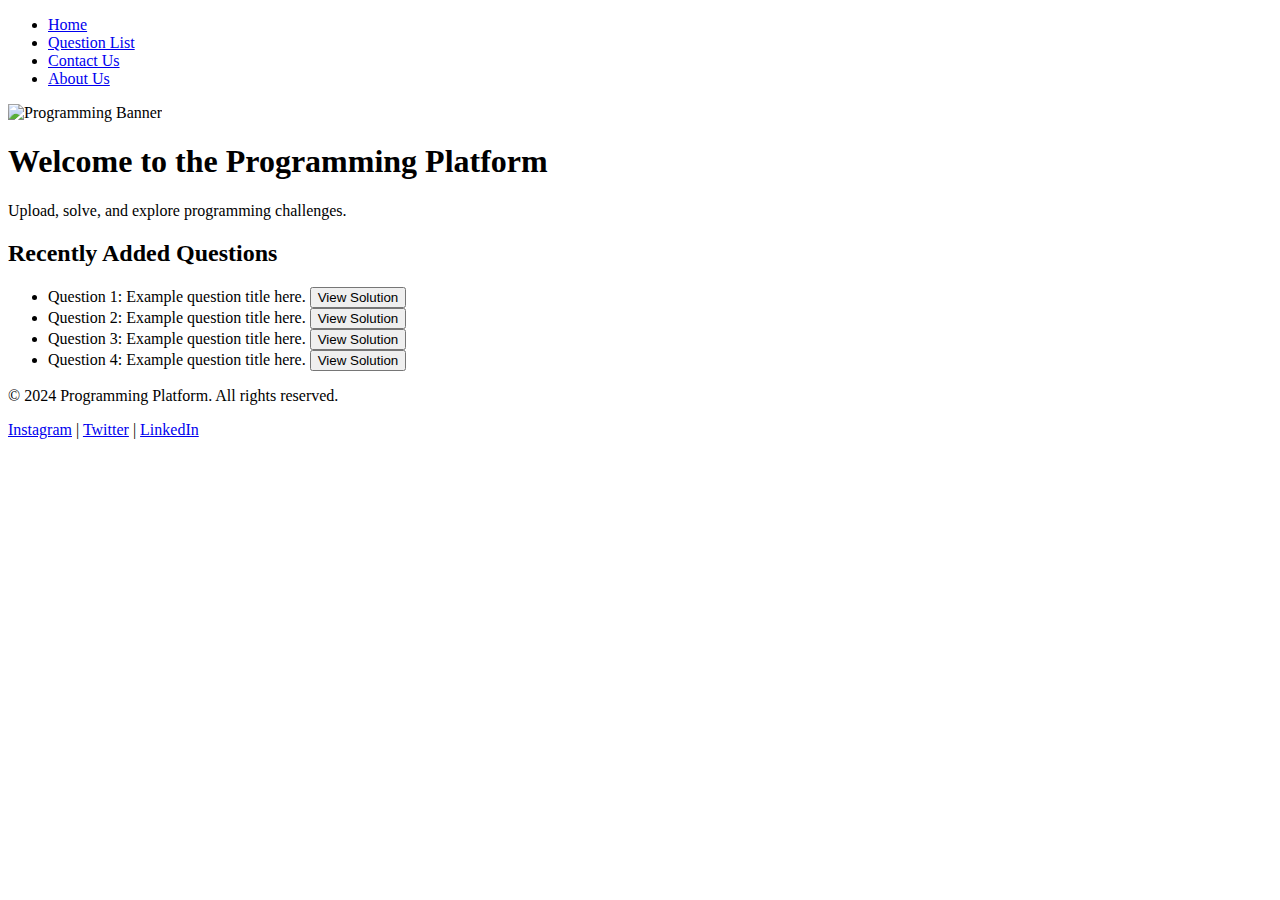
==== index.html @ e9222695 "Update index.html" ====
<!DOCTYPE html>
<html lang="en">
<head>
    <meta charset="UTF-8">
    <meta name="viewport" content="width=device-width, initial-scale=1.0">
    <title>Programming Platform</title>
    <link rel="stylesheet" href="styles.css">
</head>
<body>
    <header>
        <nav>
            <ul>
                <li><a href="index.html">Home</a></li>
                <li><a href="question-list.html">Question List</a></li>
                <li><a href="contact-us.html">Contact Us</a></li>
                <li><a href="about-us.html">About Us</a></li>
            </ul>
        </nav>
    </header>

    <main>
        <section class="banner">
            <img src="banner.jpg" alt="Programming Banner" class="banner-image">
            <h1>Welcome to the Programming Platform</h1>
            <p>Upload, solve, and explore programming challenges.</p>
        </section>

        <section class="questions">
            <h2>Recently Added Questions</h2>
            <ul class="question-list">
                <li>
                    <span>Question 1: Example question title here.</span>
                    <button class="view-solution-btn">View Solution</button>
                </li>
                <li>
                    <span>Question 2: Example question title here.</span>
                    <button class="view-solution-btn">View Solution</button>
                </li>
                <li>
                    <span>Question 3: Example question title here.</span>
                    <button class="view-solution-btn">View Solution</button>
                </li>
                <li>
                    <span>Question 4: Example question title here.</span>
                    <button class="view-solution-btn">View Solution</button>
                </li>
            </ul>
        </section>
    </main>

    <footer>
        <p>&copy; 2024 Programming Platform. All rights reserved.</p>
        <div class="social-links">
            <a href="#">Instagram</a> | <a href="#">Twitter</a> | <a href="#">LinkedIn</a>
        </div>
    </footer>

    <script src="script.js"></script>
</body>
</html>
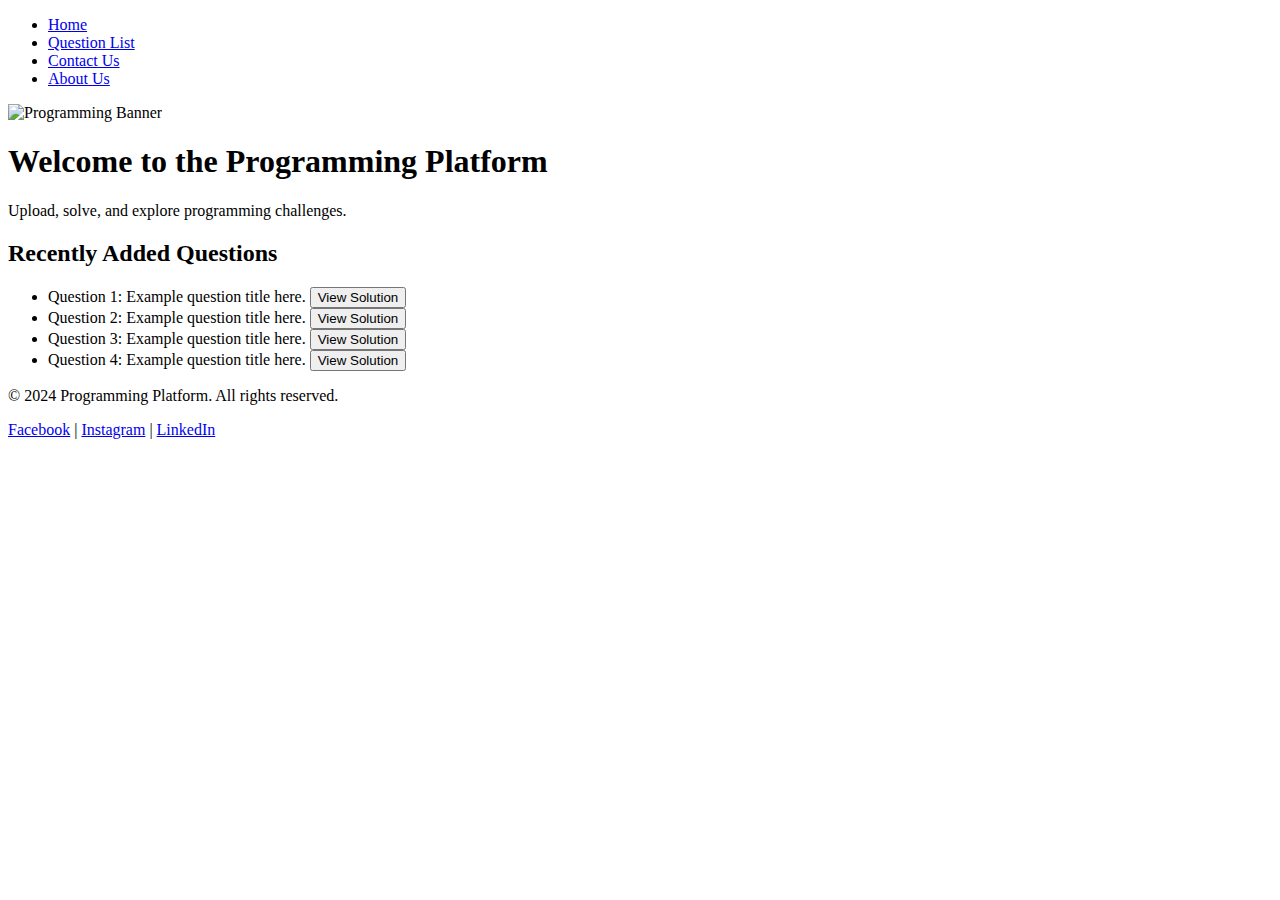
==== commit 68fc6df7: "Update index.html" ====
--- a/index.html
+++ b/index.html
@@ -51,7 +51,7 @@
     <footer>
         <p>&copy; 2024 Programming Platform. All rights reserved.</p>
         <div class="social-links">
-            <a href="#">Instagram</a> | <a href="#">Twitter</a> | <a href="#">LinkedIn</a>
+            <a href="https://www.facebook.com/divyansh.baranwal.35">Facebook</a> | <a href="https://www.instagram.com/div__b/profilecard/?igsh=azF6MHd6eTlrczk5">Instagram</a> | <a href="https://www.linkedin.com/in/divyansh-baranwal-008962189?utm_source=share&utm_campaign=share_via&utm_content=profile&utm_medium=android_app">LinkedIn</a>
         </div>
     </footer>
 
